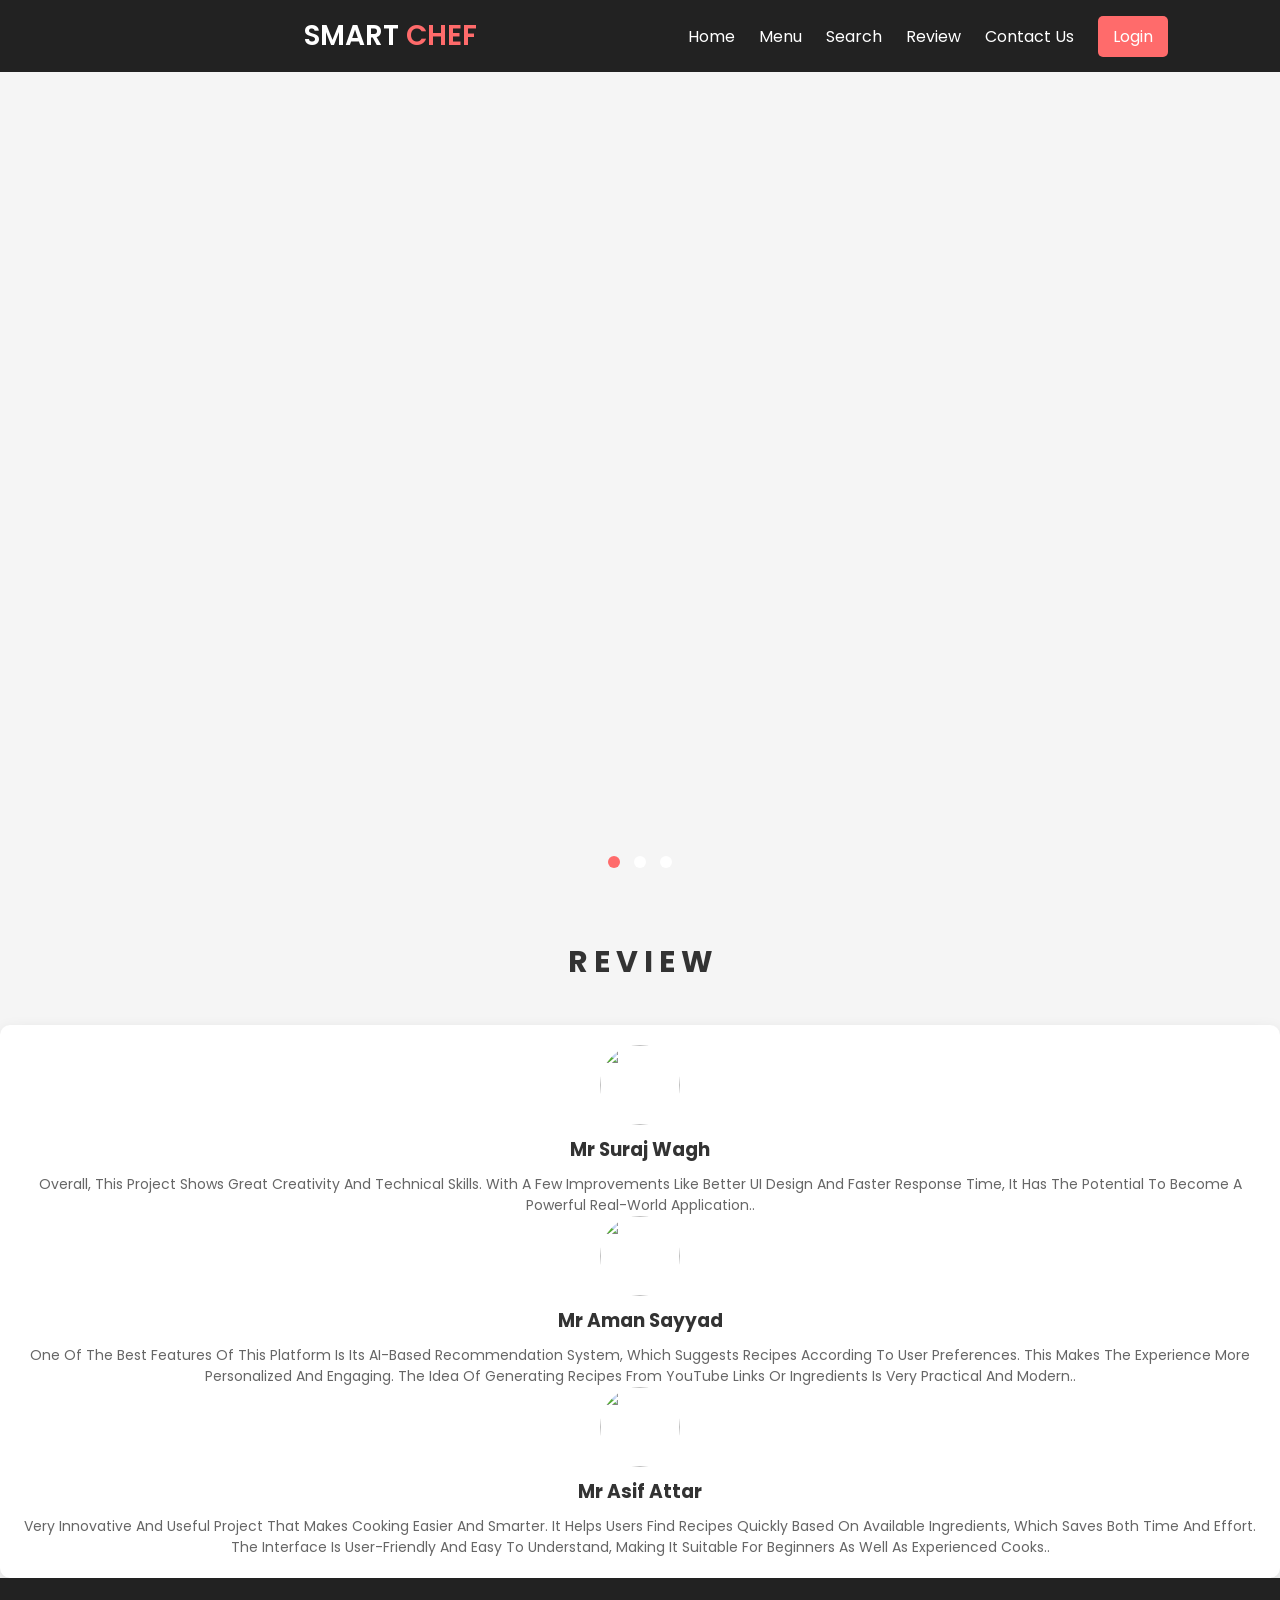
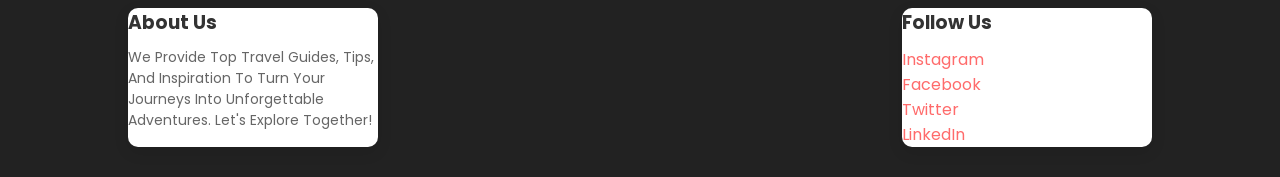
==== index.html @ 87fff571 "Add files via upload" ====
<!DOCTYPE html>
<html lang="en">

<head>
    <meta charset="UTF-8">
    <meta name="viewport" content="width=device-width, initial-scale=1.0">
    <title>MASTER CHEF</title>
    <link rel="stylesheet" href="smart chef/css.css">
    <link rel="stylesheet" href="style.css">
</head>

<body>
    <header>
        <div id="menu-bar" class="fas fa-bars"></div>
        <a href="#" class="logo">SMART <span>CHEF</span></a>
        <nav class="navbar">
            <a href="#home">Home</a>
            <a href="smart chef/menu.html">Menu</a>
            <a href="smart chef/search.html">Search</a>
            <a href="#review">Review</a>
            <a href="smart chef/contact us.html">Contact Us</a>
            <a href="smart chef/login.html" class="btn">
    <i class="fas fa-sign-in-alt"></i> Login
</a>
        </nav>

   <!-- <div class="icons">
            <i class="fas fa-user" id="login-btn"></i>
            <div class="login-form-container" id="login-form"></div>-->    
        
       
        </div>
</header>
<!-- Login Form Container -->
<div class="login-form-container">
    <i class="fas fa-times" id="form-close"></i>

    <form action="">
        <h3>Login</h3>
        <input type="email" class="box" placeholder="Enter your email">
        <input type="password" class="box" placeholder="Enter your password">
        <input type="submit" value="Login Now" class="btn">
        <input type="checkbox" id="remember">
        <label for="remember">Remember me</label>
        <p>Forget password? <a href="#">Click here</a></p>
        <p>Don't have an account? <a href="#">Register now</a></p>
      </form>
    </div>
    <section class="home" id="home">
        <div class="content">
            
        </div>
        <div class="video-container">
            <video src="smart chef/Gold and Green Elegant Cooking Vlog Video.mp4" loop autoplay muted>
            
                
                Your browser does not support the video tag.
            </video>
        </div>
        <div class="controls">
            <span class="vid-btn active" src="traveling-video1.mp4"></span>
            <span class="vid-btn" data-src="tvaveling-video2.mp4"></span>
            <span class="vid-btn" data-src="traveling-video1.mp4"></span>
            
        </div>
    </section>

    <!--Menu Section Starts -->














<!-- Menu Section Ends -->

<!-- Review Section Starts -->
<section class="review" id="review">
    <h1 class="heading">
     <span>r</span>
     <span>e</span>
     <span>v</span>
     <span>i</span>
     <span>e</span>
     <span>w</span>
     </h1>

    <div class="review-slider">
        <div class="wrapper">
            <div class="slider">
                
            <div class="box">

                        <img src="C:\xampp\htdocs\smart chef ai\smart-chief-plan-main\10f56c0f-276a-4684-9895-c230ba57aafc.jpg" alt="">

                        <h3>Mr Suraj Wagh</h3>

                        <p>Overall, this project shows great creativity and technical skills. With a few improvements like better UI design and faster response time, it has the potential to become a powerful real-world application..</p>

                        <div class="stars">

                            <i class="fas fa-star"></i>

                            <i class="fas fa-star"></i>

                            <i class="fas fa-star"></i>

                            <i class="fas fa-star"></i>

                            <i class="fas fa-star"></i>

                        </div>

                        <div>  <img src="C:\xampp\htdocs\smart chef ai\smart-chief-plan-main\b81bbd9a-116d-4a31-ba84-39ca540a0d40.jpg" alt="">

                            <h3>Mr Aman Sayyad</h3>

                            <p>One of the best features of this platform is its AI-based recommendation system, which suggests recipes according to user preferences. This makes the experience more personalized and engaging. The idea of generating recipes from YouTube links or ingredients is very practical and modern..</p>

                            <div class="stars">

                                <i class="fas fa-star"></i>

                                <i class="fas fa-star"></i>

                                <i class="fas fa-star"></i>

                                <i class="fas fa-star"></i>

                                <i class="fas fa-star"></i>

                        </div>

                        <div>

                            <img src="C:\xampp\htdocs\smart chef ai\smart-chief-plan-main\fcf2b541-bef2-4de5-8db3-0bbae5b4151f.jpg" alt="">

                            <h3>Mr Asif attar</h3>

                            <p>very innovative and useful project that makes cooking easier and smarter. It helps users find recipes quickly based on available ingredients, which saves both time and effort. The interface is user-friendly and easy to understand, making it suitable for beginners as well as experienced cooks..</p>

                            <div class="stars">

                                <i class="fas fa-star"></i>

                                <i class="fas fa-star"></i>

                                <i class="fas fa-star"></i>

                                <i class="fas fa-star"></i>

                                <i class="fas fa-star"></i>

                         </div>

                        </div><div class="swiper-slide">
                    
                        
                        </div>
                </div>
            </div>
        </div>
    </div>
</section>




<!-- Footer Section -->
<section class="footer">
    <div class="box-container">
        <div class="box">
            <h3>About Us</h3>
            <p> We provide top travel guides, tips, and inspiration to turn your journeys into unforgettable adventures. Let's explore together!</p>
        </div>
        <div class="box">
            <h3>Follow Us</h3>
            <a href="#">Instagram</a><br>
            <a href="#">Facebook</a><br>
            <a href="#">Twitter</a><br>
            <a href="#">LinkedIn</a>
        </div>
       
       
</section>

<!-- JavaScript File Link -->
---- smart chef/css.css ----
/* Google Font */
@import url('https://fonts.googleapis.com/css2?family=Poppins:wght@300;400;500;600&display=swap');

*{
    font-family: 'Poppins', sans-serif;
    margin:0;
    padding:0;
    box-sizing:border-box;
    text-decoration:none;
    outline:none;
    border:none;
    text-transform:capitalize;
    transition: all .3s ease;
}

body{
    background:#f5f5f5;
}

/* Header */
header{
    position:fixed;
    top:0;
    left:0;
    right:0;
    background:#222;
    display:flex;
    align-items:center;
    justify-content:space-between;
    padding:15px 8%;
    z-index:1000;
}

header .logo{
    font-size:28px;
    color:#fff;
    font-weight:600;
}

header .logo span{
    color:#ff6b6b;
}

.navbar a{
    color:#fff;
    margin:0 10px;
    font-size:16px;
}

.navbar a:hover{
    color:#ff6b6b;
}

/* Buttons */
.btn{
    display:inline-block;
    background:#ff6b6b;
    color:#fff;
    padding:8px 15px;
    border-radius:5px;
}

.btn:hover{
    background:#ff3b3b;
}

/* Home Section */
.home{
    min-height:100vh;
    position:relative;
    display:flex;
    align-items:center;
    justify-content:center;
}

.video-container video{
    position:absolute;
    top:0;
    left:0;
    width:100%;
    height:100%;
    object-fit:cover;
    z-index:-1;
}

.controls{
    position:absolute;
    bottom:20px;
}

.controls .vid-btn{
    height:12px;
    width:12px;
    border-radius:50%;
    background:#fff;
    display:inline-block;
    margin:5px;
    cursor:pointer;
}

.controls .active{
    background:#ff6b6b;
}

/* Heading */
.heading{
    text-align:center;
    padding:40px 0;
    font-size:30px;
    color:#333;
}

/* Menu Section */
.Menu .box-container{
    display:grid;
    grid-template-columns:repeat(auto-fit, minmax(250px,1fr));
    gap:20px;
    padding:20px;
}

.box{
    background:#fff;
    border-radius:10px;
    overflow:hidden;
    box-shadow:0 5px 15px rgba(0,0,0,0.1);
}

.box img{
    width:100%;
    height:200px;
    object-fit:cover;
}

.box .content{
    padding:15px;
}

.box h3{
    color:#333;
    margin-bottom:10px;
}

.box p{
    color:#666;
    font-size:14px;
}

/* Hover Effect */
.box:hover{
    transform:translateY(-10px);
}

/* Search Section */
.search .box-container{
    display:flex;
    flex-wrap:wrap;
    gap:20px;
    padding:20px;
    justify-content:center;
}

.search .box{
    width:300px;
}

/* Stars */
.stars i{
    color:gold;
}

/* Review Section */
.review .box{
    text-align:center;
    padding:20px;
    
}

.review img{
    width:80px;
    height:80px;
    border-radius:50%;
    margin-bottom:10px;
}

/* Contact Section */
.contact-form-container{
    max-width:500px;
    margin:30px auto;
    background:#fff;
    padding:20px;
    border-radius:10px;
    box-shadow:0 5px 15px rgba(0,0,0,0.1);
}

.inputBox{
    margin-bottom:15px;
}

.inputBox label{
    display:block;
    margin-bottom:5px;
    color:#333;
}

.inputBox input,
.inputBox textarea{
    width:100%;
    padding:10px;
    border:1px solid #ccc;
    border-radius:5px;
}

/* Footer */
.footer{
    background:#222;
    color:#fff;
    padding:30px 10%;
}

.footer .box-container{
    display:flex;
    justify-content:space-between;
    flex-wrap:wrap;
}

.footer .box{
    width:250px;
}

.footer a{
    color:#ff6b6b;
}

.footer a:hover{
    text-decoration:underline;
}

/* Login Form */
.login-form-container{
    position:fixed;
    top:-120%;
    left:0;
    width:100%;
    height:100%;
    background:rgba(0,0,0,0.7);
    display:flex;
    justify-content:center;
    align-items:center;
    z-index:2000;
}

.login-form-container form{
    background:#fff;
    padding:20px;
    border-radius:10px;
    width:300px;
}

.login-form-container.active{
    top:0;
}

/* Responsive */
@media(max-width:768px){
    header{
        padding:10px 5%;
    }

    .navbar{
        display:none;
    }
}
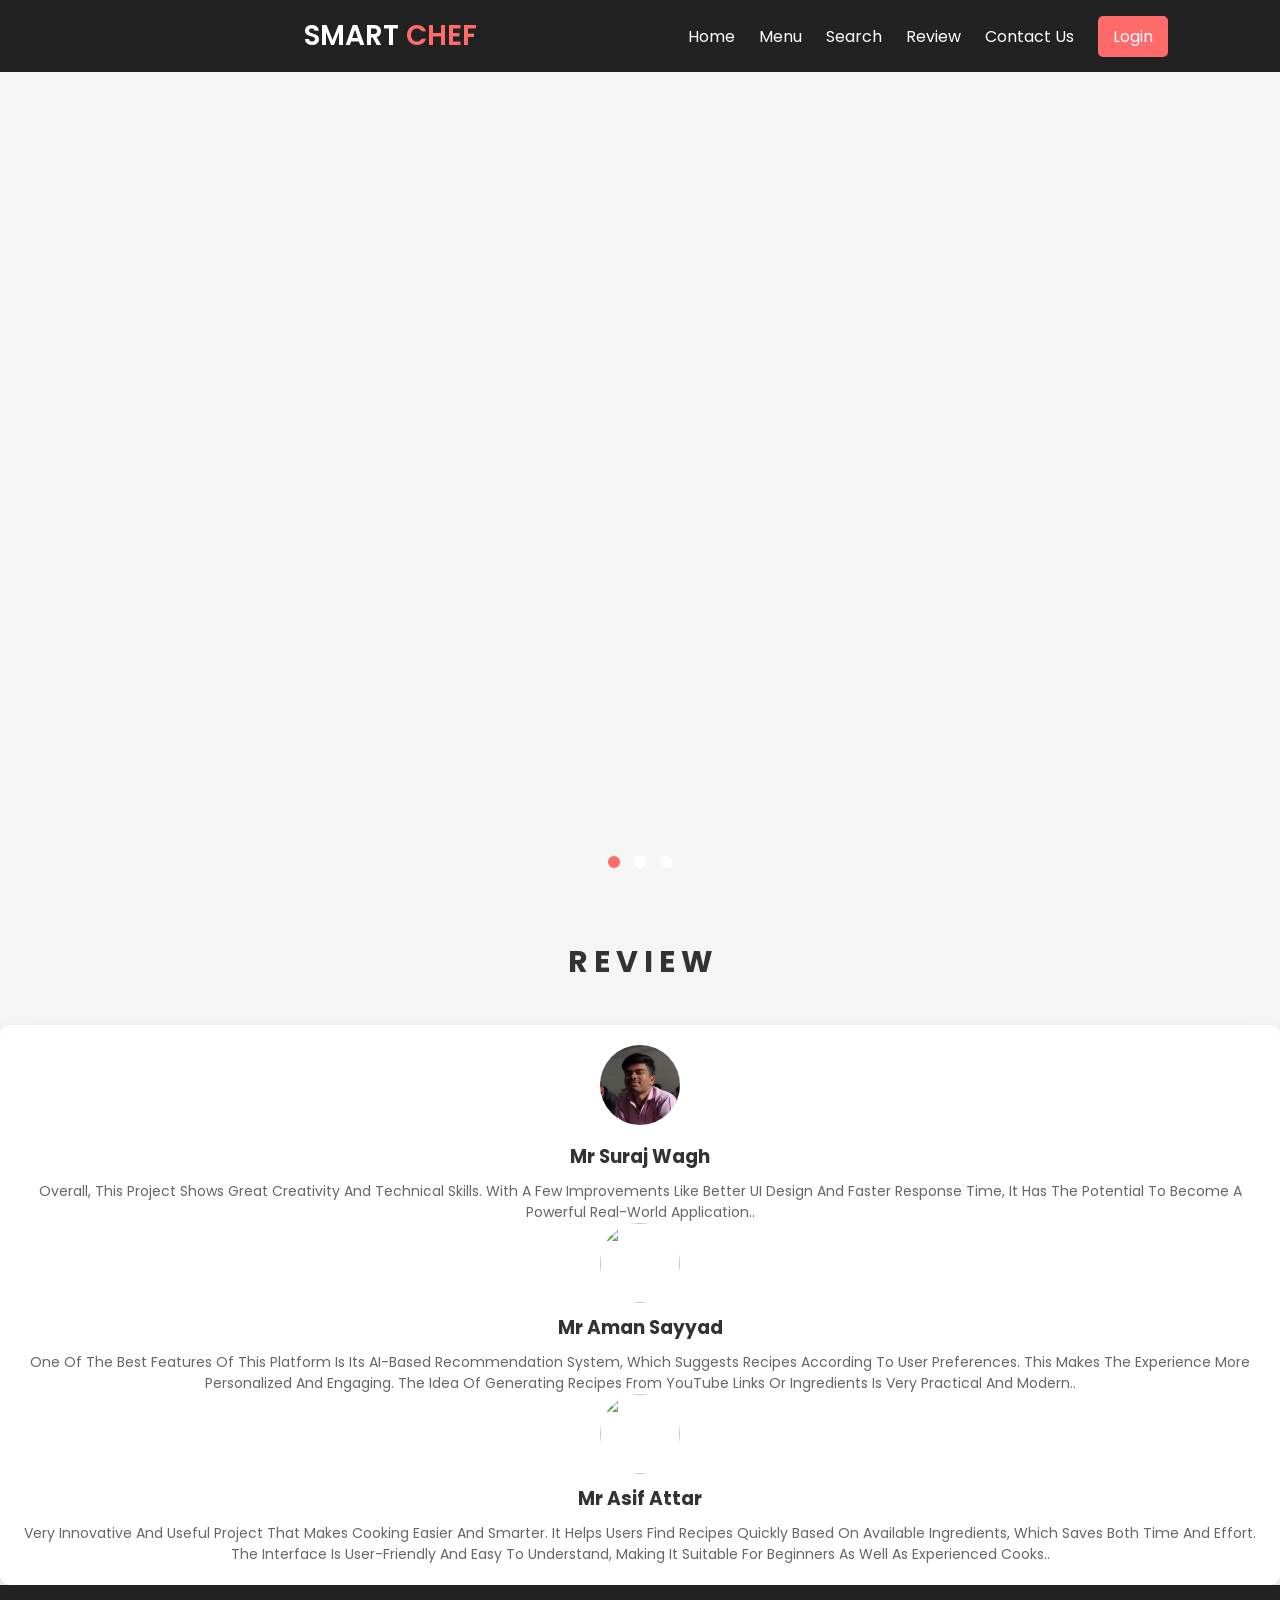
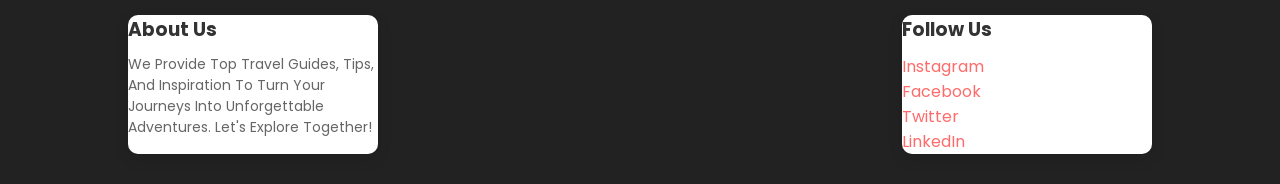
==== commit deed4dc5: "Fix HTML encoding issues in index.html" ====
--- a/index.html
+++ b/index.html
@@ -99,7 +99,7 @@
                 
             <div class="box">
 
-                        <img src="C:\xampp\htdocs\smart chef ai\smart-chief-plan-main\10f56c0f-276a-4684-9895-c230ba57aafc.jpg" alt="">
+                        <img src="smart chef/10f56c0f-276a-4684-9895-c230ba57aafc.jpg.jpeg" alt="">
 
                         <h3>Mr Suraj Wagh</h3>
 
@@ -119,7 +119,7 @@
 
                         </div>
 
-                        <div>  <img src="C:\xampp\htdocs\smart chef ai\smart-chief-plan-main\b81bbd9a-116d-4a31-ba84-39ca540a0d40.jpg" alt="">
+                        <div>  <img src="smart chef/smart-chief-plan-main\b81bbd9a-116d-4a31-ba84-39ca540a0d40.jpg" alt="">
 
                             <h3>Mr Aman Sayyad</h3>
 
@@ -141,7 +141,7 @@
 
                         <div>
 
-                            <img src="C:\xampp\htdocs\smart chef ai\smart-chief-plan-main\fcf2b541-bef2-4de5-8db3-0bbae5b4151f.jpg" alt="">
+                            <img src="smart chef/smart-chief-plan-main\fcf2b541-bef2-4de5-8db3-0bbae5b4151f.jpg" alt="">
 
                             <h3>Mr Asif attar</h3>
 
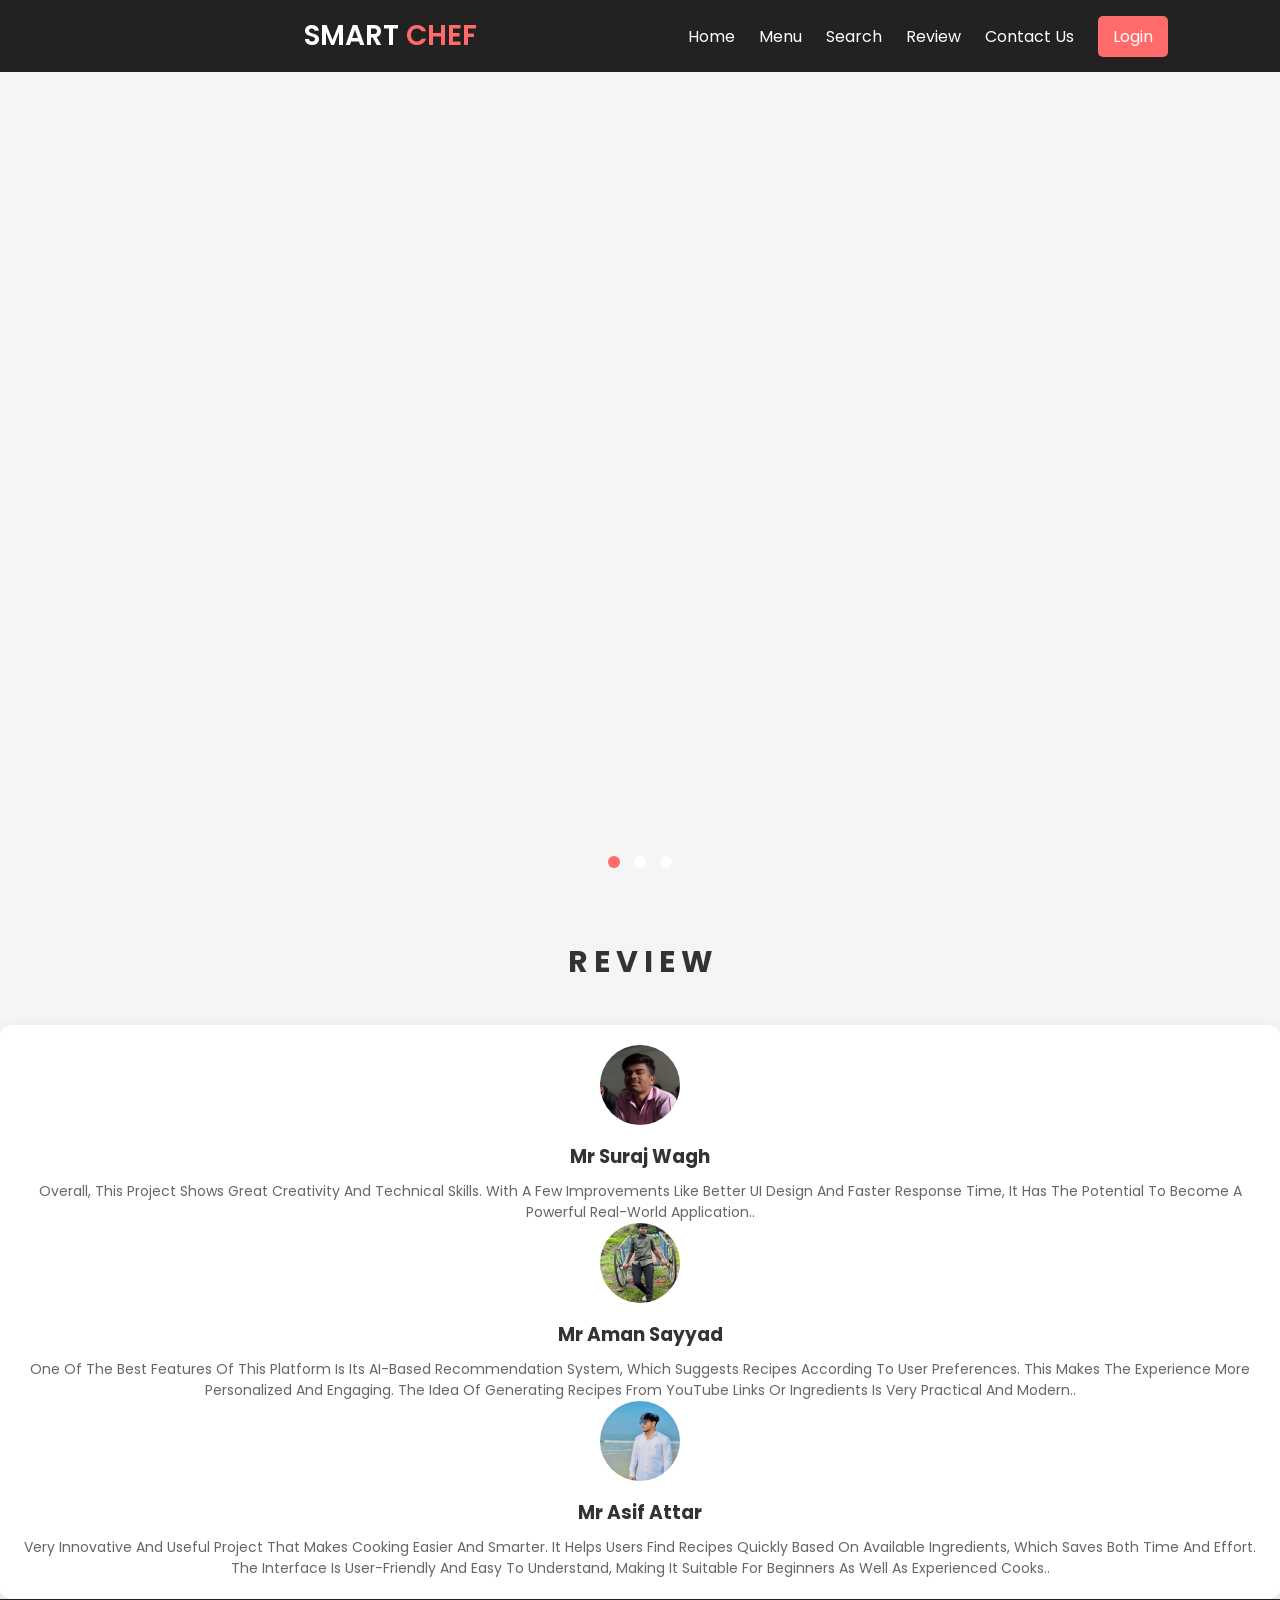
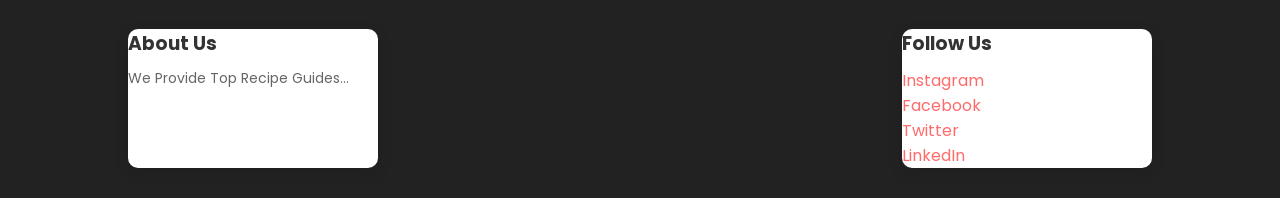
==== commit b08f6b9e: "Update index.html" ====
--- a/index.html
+++ b/index.html
@@ -119,7 +119,7 @@
 
                         </div>
 
-                        <div>  <img src="smart chef/smart-chief-plan-main\b81bbd9a-116d-4a31-ba84-39ca540a0d40.jpg" alt="">
+                        <div>  <img src="smart chef/b81bbd9a-116d-4a31-ba84-39ca540a0d40.jpg.jpeg" alt="">
 
                             <h3>Mr Aman Sayyad</h3>
 
@@ -141,7 +141,7 @@
 
                         <div>
 
-                            <img src="smart chef/smart-chief-plan-main\fcf2b541-bef2-4de5-8db3-0bbae5b4151f.jpg" alt="">
+                            <img src="smart chef/fcf2b541-bef2-4de5-8db3-0bbae5b4151f.jpg.jpeg" alt="">
 
                             <h3>Mr Asif attar</h3>
 
@@ -179,7 +179,7 @@
     <div class="box-container">
         <div class="box">
             <h3>About Us</h3>
-            <p> We provide top travel guides, tips, and inspiration to turn your journeys into unforgettable adventures. Let's explore together!</p>
+            <p>We provide top recipe guides...</p>
         </div>
         <div class="box">
             <h3>Follow Us</h3>
@@ -188,8 +188,8 @@
             <a href="#">Twitter</a><br>
             <a href="#">LinkedIn</a>
         </div>
-       
-       
-</section>
+    </div> </section>
+</body>
+</html>
 
 <!-- JavaScript File Link -->
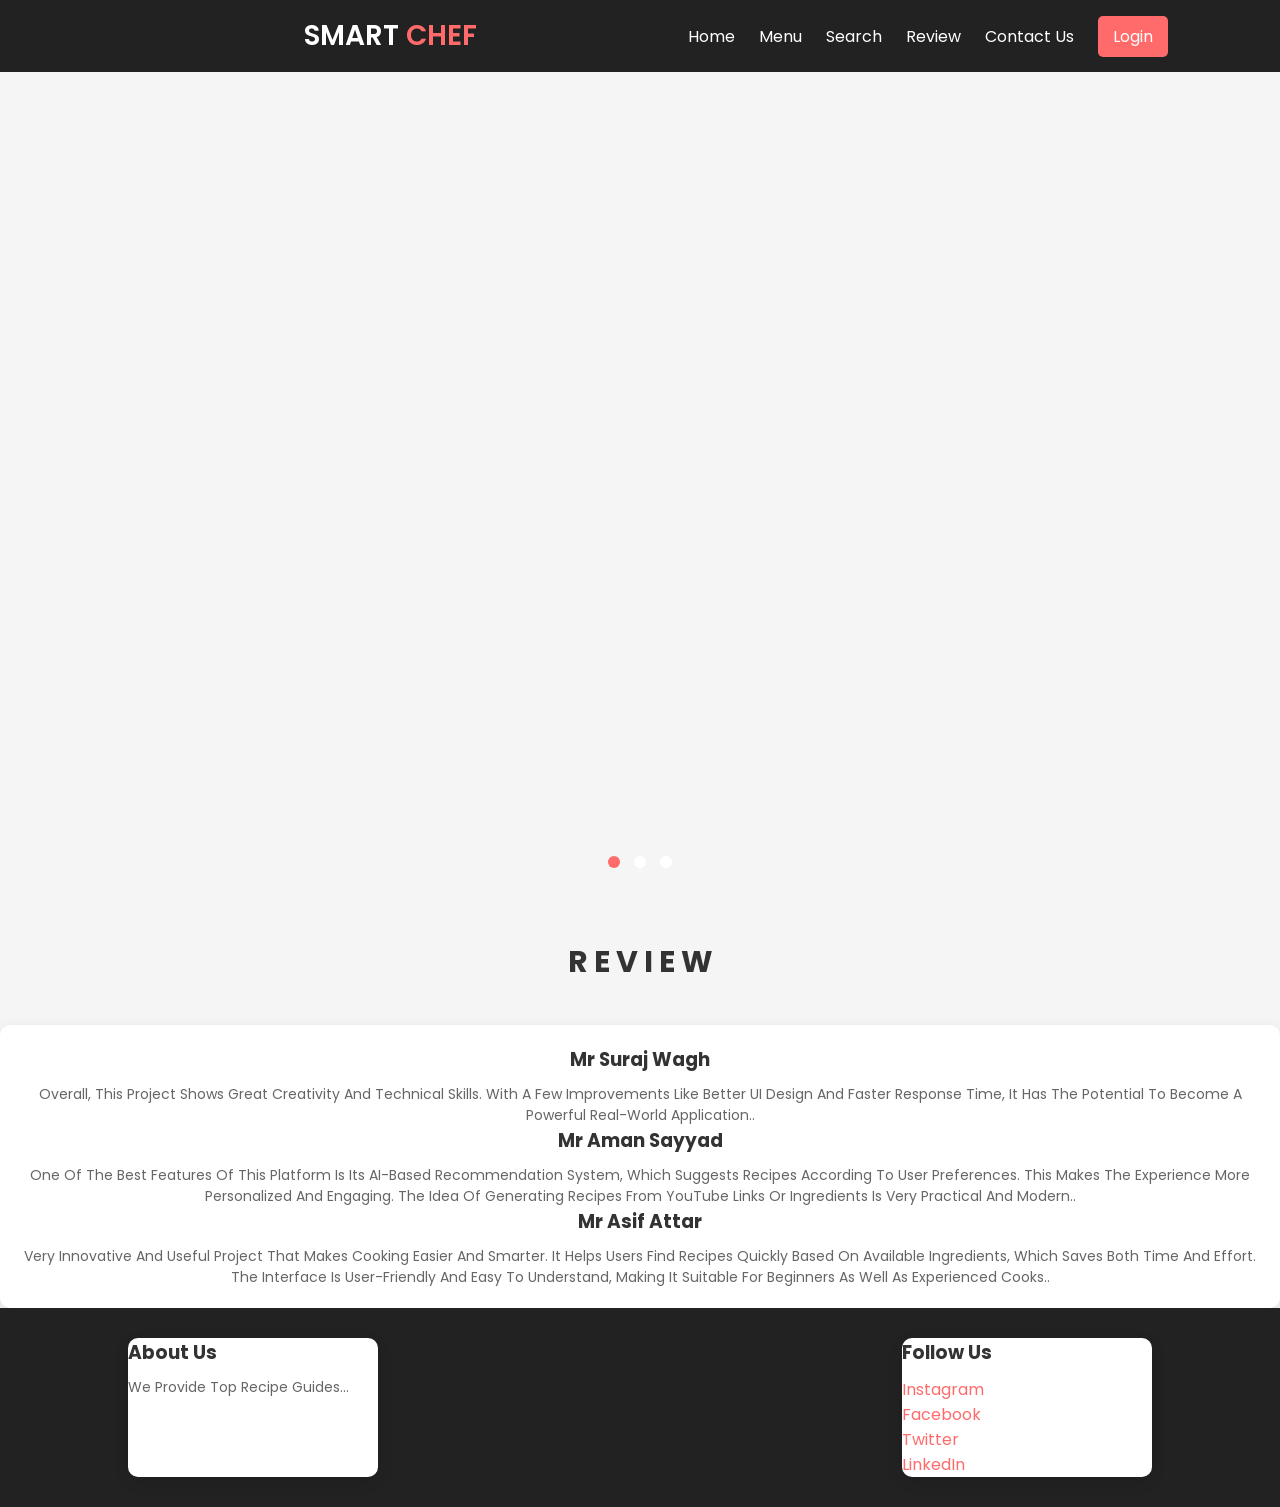
==== commit a1d930bd: "Fix HTML encoding issues in index.html" ====
--- a/index.html
+++ b/index.html
@@ -99,7 +99,7 @@
                 
             <div class="box">
 
-                        <img src="smart chef/10f56c0f-276a-4684-9895-c230ba57aafc.jpg.jpeg" alt="">
+
 
                         <h3>Mr Suraj Wagh</h3>
 
@@ -119,7 +119,7 @@
 
                         </div>
 
-                        <div>  <img src="smart chef/b81bbd9a-116d-4a31-ba84-39ca540a0d40.jpg.jpeg" alt="">
+                        <div>  
 
                             <h3>Mr Aman Sayyad</h3>
 
@@ -141,7 +141,7 @@
 
                         <div>
 
-                            <img src="smart chef/fcf2b541-bef2-4de5-8db3-0bbae5b4151f.jpg.jpeg" alt="">
+
 
                             <h3>Mr Asif attar</h3>
 
